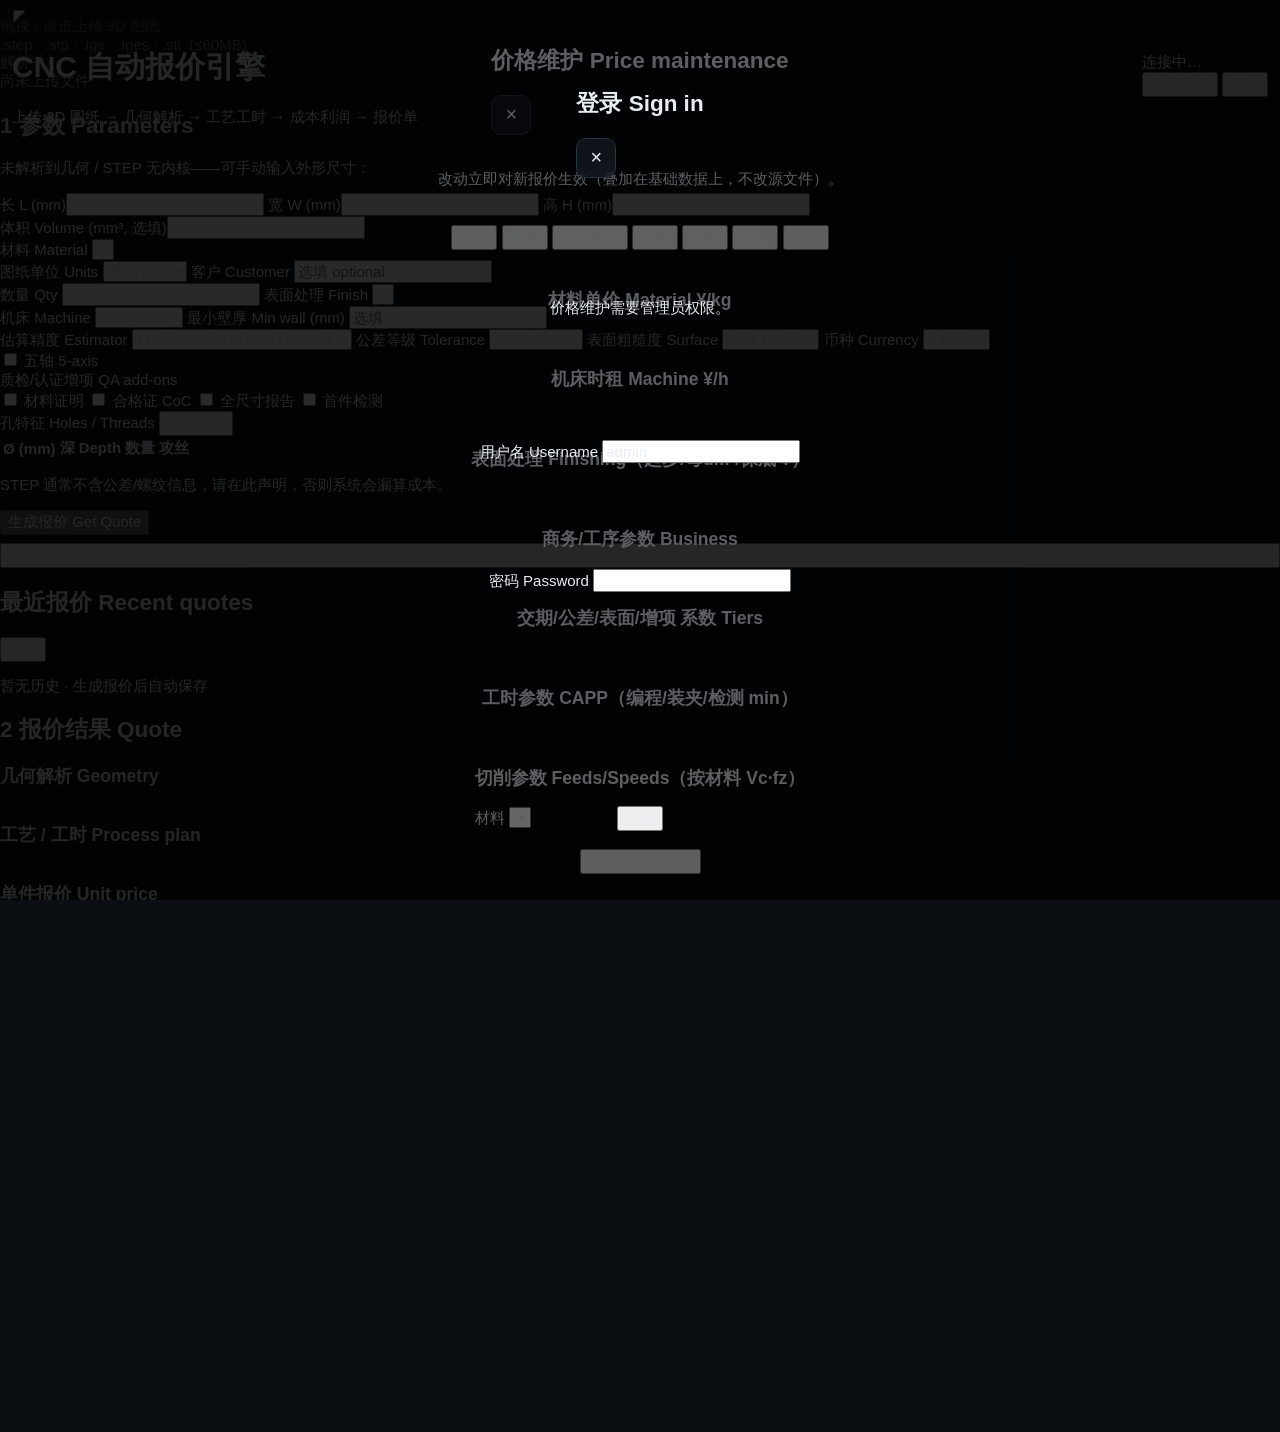
==== cnc/static/index.html @ e0073508 "迭代9-10[机械设计/客户]: 螺纹底孔推荐 + 价格构成说明 迭代9[机械设计]: DFM 为螺纹孔按最接近的标准公制螺纹给出底孔(tap-drill)推荐， M3-M16 查表(底孔=公称-螺距" ====
<!DOCTYPE html>
<html lang="zh-CN">
<head>
  <meta charset="utf-8" />
  <meta name="viewport" content="width=device-width, initial-scale=1" />
  <title>CNC 自动报价 · Instant CNC Quote</title>
  <link rel="preconnect" href="https://unpkg.com" />
  <link rel="stylesheet" href="/static/style.css" />
  <script type="importmap">
    {
      "imports": {
        "three": "https://unpkg.com/three@0.160.0/build/three.module.js",
        "three/addons/": "https://unpkg.com/three@0.160.0/examples/jsm/"
      }
    }
  </script>
</head>
<body>
  <header class="topbar">
    <div class="brand">
      <span class="logo">◤</span>
      <div>
        <h1>CNC 自动报价引擎</h1>
        <p>上传 3D 图纸 → 几何解析 → 工艺工时 → 成本利润 → 报价单</p>
      </div>
    </div>
    <div class="top-actions">
      <div class="health" id="health"><span class="dot pending"></span> 连接中…</div>
      <span class="user-chip hidden" id="user-chip"></span>
      <button id="admin-btn" class="ghost-btn" title="维护材料单价 / 机床时租">价格维护</button>
      <button id="logout-btn" class="ghost-btn hidden" title="退出登录">退出</button>
    </div>
  </header>

  <main class="layout">
    <!-- ───────── Left: 3D viewer + upload ───────── -->
    <section class="viewer-pane">
      <div id="drop" class="dropzone">
        <div id="viewer" class="viewer"></div>

        <div class="viewer-toolbar" id="viewer-toolbar" hidden>
          <button id="toggle-bbox" class="vt-btn active" title="显示/隐藏包围盒">□ 包围盒</button>
          <button id="toggle-spin" class="vt-btn" title="自动旋转">旋转</button>
          <button id="reset-view" class="vt-btn" title="复位视角">复位</button>
        </div>

        <div id="drop-hint" class="drop-hint">
          <div class="drop-hint-inner">
            <div class="icon">□</div>
            <div class="big">拖拽 / 点击上传 3D 图纸</div>
            <div class="sub">.step · .stp · .igs · .iges · .stl &nbsp;(≤60MB)</div>
          </div>
        </div>

        <div id="viewer-spinner" class="viewer-spinner hidden">
          <div class="spinner"></div><span>解析中…</span>
        </div>

        <input id="file" type="file" accept=".step,.stp,.igs,.iges,.stl" hidden />
      </div>
      <div class="viewer-meta" id="viewer-meta">尚未上传文件</div>
    </section>

    <!-- ───────── Right: parameters + quote ───────── -->
    <section class="params-pane">
      <div class="card">
        <h2><span class="step-no">1</span> 参数 Parameters</h2>

        <div id="manual-box" class="manual hidden">
          <p class="muted tiny">未解析到几何 / STEP 无内核——可手动输入外形尺寸：</p>
          <div class="grid3">
            <label>长 L (mm)<input id="m-l" type="number" min="0" step="0.1" /></label>
            <label>宽 W (mm)<input id="m-w" type="number" min="0" step="0.1" /></label>
            <label>高 H (mm)<input id="m-h" type="number" min="0" step="0.1" /></label>
          </div>
          <label>体积 Volume (mm³, 选填)<input id="m-v" type="number" min="0" step="0.1" /></label>
        </div>

        <label>材料 Material
          <select id="material"></select>
          <span class="hint-price" id="mat-price"></span>
        </label>

        <div class="grid2">
          <label>图纸单位 Units
            <select id="units">
              <option value="mm">毫米 mm</option>
              <option value="inch">英寸 inch</option>
            </select>
          </label>
          <label>客户 Customer
            <input id="customer" type="text" placeholder="选填 optional" />
          </label>
        </div>

        <div class="grid2">
          <label>数量 Qty
            <input id="quantity" type="number" min="1" value="10" />
          </label>
          <label>表面处理 Finish
            <select id="finish"></select>
          </label>
        </div>

        <div class="grid2">
          <label>机床 Machine
            <select id="machine">
              <option value="">自动 Auto</option>
            </select>
          </label>
          <label>最小壁厚 Min wall (mm)
            <input id="minwall" type="number" min="0" step="0.1" placeholder="选填" />
          </label>
        </div>

        <label>估算精度 Estimator
          <select id="backend">
            <option value="auto">自动 Auto · 有网格则刀路仿真</option>
            <option value="toolpath">刀路仿真 Toolpath · 高精度</option>
            <option value="analytic">解析快算 Analytic · 快速</option>
          </select>
          <span class="hint-price" id="backend-hint"></span>
        </label>

        <label>公差等级 Tolerance
          <select id="tolerance">
            <option value="standard">标准 ±0.1</option>
            <option value="precision">精密 ±0.05</option>
            <option value="ultra">超精 ±0.02</option>
          </select>
        </label>

        <label>表面粗糙度 Surface
          <select id="surface_finish">
            <option value="standard">标准 Ra3.2</option>
            <option value="fine">精细 Ra1.6</option>
            <option value="mirror">镜面 Ra0.8</option>
          </select>
        </label>

        <label>币种 Currency
          <select id="currency">
            <option value="CNY">¥ CNY</option>
            <option value="USD">$ USD</option>
            <option value="EUR">€ EUR</option>
          </select>
        </label>

        <div class="checks">
          <label class="chk"><input id="fiveaxis" type="checkbox" /> <span>五轴 5-axis</span></label>
        </div>

        <label>质检/认证增项 QA add-ons</label>
        <div class="checks" id="addons">
          <label class="chk"><input type="checkbox" data-addon="material_cert" /> <span>材料证明</span></label>
          <label class="chk"><input type="checkbox" data-addon="coc" /> <span>合格证 CoC</span></label>
          <label class="chk"><input type="checkbox" data-addon="dim_report" /> <span>全尺寸报告</span></label>
          <label class="chk"><input type="checkbox" data-addon="first_article" /> <span>首件检测</span></label>
        </div>

        <div class="holes">
          <div class="holes-head">
            <span>孔特征 Holes / Threads</span>
            <button id="add-hole" class="mini">+ 添加孔</button>
          </div>
          <table id="holes-table">
            <thead><tr><th>Ø (mm)</th><th>深 Depth</th><th>数量</th><th>攻丝</th><th></th></tr></thead>
            <tbody></tbody>
          </table>
          <p class="muted tiny">STEP 通常不含公差/螺纹信息，请在此声明，否则系统会漏算成本。</p>
        </div>

        <button id="quote-btn" class="primary" disabled>
          <span class="btn-label">生成报价 Get Quote</span>
        </button>
        <button id="ai-analyze-btn" class="ghost-btn" style="width:100%;margin-top:8px">AI 全面分析</button>
        <p class="muted tiny center" id="live-hint" hidden>参数改动会实时预览，点按钮可存入历史</p>
      </div>

      <div class="card">
        <div class="hist-head">
          <h2>最近报价 Recent quotes</h2>
          <button id="hist-refresh" class="mini">刷新</button>
        </div>
        <table class="hist" id="hist-table"><tbody></tbody></table>
        <p class="muted tiny" id="hist-empty">暂无历史 · 生成报价后自动保存</p>
      </div>
    </section>
  </main>

  <!-- ───────── Quote result ───────── -->
  <section id="result" class="result hidden">
    <div class="result-banner">
      <h2><span class="step-no">2</span> 报价结果 Quote</h2>
      <span class="badge" id="estimator-badge" hidden></span>
      <span class="badge live" id="result-badge" hidden>实时预览 Live</span>
    </div>
    <div class="result-grid">
      <div class="card">
        <h3>几何解析 Geometry</h3>
        <table class="kv" id="geo-table"></table>
      </div>
      <div class="card">
        <h3>工艺 / 工时 Process plan</h3>
        <table class="kv" id="plan-table"></table>
        <div class="ops-detail" id="ops-detail"></div>
      </div>
      <div class="card price-card">
        <h3>单件报价 Unit price</h3>
        <div class="bignum" id="bignum">—</div>
        <button id="ask-why-btn" class="ai-chip" style="margin:4px 0">问 AI 为什么这个价</button>
        <div class="bignum-sub" id="bignum-sub"></div>
        <div class="price-why" id="price-why"></div>
        <div class="conf" id="conf-badge"></div>
        <div class="logistics" id="logistics"></div>
        <div class="lead-opts" id="lead-opts"></div>
        <div class="mat-suggest" id="mat-suggest"></div>
        <table class="kv" id="cost-table"></table>
      </div>
    </div>

    <div class="card">
      <div class="tiers-head">
        <h3>阶梯报价 Quantity breaks</h3>
        <div style="display:flex;gap:8px">
          <button id="compare-btn" class="ghost-btn">比较材料</button>
          <button id="pdf-btn" class="primary small">下载 PDF 报价单</button>
        </div>
      </div>
      <table class="tiers" id="tier-table"></table>
      <div id="compare-wrap"></div>
    </div>

    <div class="card" id="warn-card">
      <h3>工艺提示 Notes &amp; DFM</h3>
      <ul id="warn-list" class="warn-list"></ul>
    </div>

    <div class="card hidden" id="cal-card">
      <h3>反标定 Calibration（管理员）</h3>
      <p class="muted tiny">录入该零件的实际单件加工分钟，系统据此校准未来同材料的工时估计（≥3 个样本生效）。</p>
      <div class="cal-row">
        <input id="cal-actual" type="number" min="0" step="0.1" placeholder="实测单件分钟 actual min/part" />
        <button id="cal-submit" class="primary small">提交实测</button>
        <span class="muted tiny" id="cal-status"></span>
      </div>
    </div>
  </section>

  <footer class="foot">
    自动估算，仅供参考；最终以工程评审为准 · Auto estimate — subject to engineering review.
  </footer>

  <!-- ───────── Admin price modal ───────── -->
  <div id="admin-modal" class="modal-overlay hidden">
    <div class="modal">
      <div class="modal-head">
        <h2>价格维护 Price maintenance</h2>
        <button id="admin-close" class="icon-btn">×</button>
      </div>
      <p class="muted tiny">改动立即对新报价生效（叠加在基础数据上，不改源文件）。</p>
      <div class="admin-tabs" role="tablist">
        <button class="admin-tab on" data-tab="materials">材料</button>
        <button class="admin-tab" data-tab="machines">机床</button>
        <button class="admin-tab" data-tab="finishes">表面处理</button>
        <button class="admin-tab" data-tab="business">商务</button>
        <button class="admin-tab" data-tab="tiers">系数</button>
        <button class="admin-tab" data-tab="capp">工时</button>
        <button class="admin-tab" data-tab="cutting">切削</button>
      </div>
      <section class="admin-pane on" data-pane="materials">
        <h3>材料单价 Material ¥/kg</h3>
        <div id="admin-materials" class="admin-grid"></div>
      </section>
      <section class="admin-pane" data-pane="machines">
        <h3>机床时租 Machine ¥/h</h3>
        <div id="admin-machines" class="admin-grid"></div>
      </section>
      <section class="admin-pane" data-pane="finishes">
        <h3>表面处理 Finishing（起步/每dm²/保底 ¥）</h3>
        <div id="admin-finishes" class="admin-grid"></div>
      </section>
      <section class="admin-pane" data-pane="business">
        <h3>商务/工序参数 Business</h3>
        <div id="admin-business" class="admin-grid"></div>
      </section>
      <section class="admin-pane" data-pane="tiers">
        <h3>交期/公差/表面/增项 系数 Tiers</h3>
        <div id="admin-tiers" class="admin-grid"></div>
      </section>
      <section class="admin-pane" data-pane="capp">
        <h3>工时参数 CAPP（编程/装夹/检测 min）</h3>
        <div id="admin-capp" class="admin-grid"></div>
      </section>
      <section class="admin-pane" data-pane="cutting">
        <h3>切削参数 Feeds/Speeds（按材料 Vc·fz）</h3>
        <label class="muted tiny">材料 <select id="admin-cut-mat"></select></label>
        <div id="admin-cutting" class="admin-grid"></div>
      </section>
      <div class="modal-foot">
        <button id="admin-save" class="primary small">保存并刷新报价</button>
      </div>
    </div>
  </div>

  <!-- ───────── Login modal ───────── -->
  <div id="login-modal" class="modal-overlay hidden">
    <div class="modal modal-sm">
      <div class="modal-head">
        <h2>登录 Sign in</h2>
        <button id="login-close" class="icon-btn">×</button>
      </div>
      <p class="muted tiny">价格维护需要管理员权限。</p>
      <label>用户名 Username
        <input id="login-user" type="text" autocomplete="username" value="admin" />
      </label>
      <label>密码 Password
        <input id="login-pass" type="password" autocomplete="current-password" />
      </label>
      <div id="login-error" class="error hidden"></div>
      <div class="modal-foot">
        <button id="login-submit" class="primary small">登录</button>
      </div>
    </div>
  </div>

  <div id="toast-wrap" class="toast-wrap"></div>

  <!-- ───────── AI copilot sidebar (Cursor-style) ───────── -->
  <button id="ai-fab" class="ai-fab" title="AI 报价助手">AI 助手</button>
  <aside id="ai-panel" class="ai-panel hidden" aria-label="AI copilot">
    <div class="ai-head">
      <div>
        <div class="ai-title">AI 报价助手</div>
        <div class="ai-status" id="ai-status">连接中…</div>
      </div>
      <div style="display:flex;gap:8px">
        <button id="ai-new" class="icon-btn" title="新对话">新</button>
        <button id="ai-close" class="icon-btn">×</button>
      </div>
    </div>
    <div class="ai-messages" id="ai-messages">
      <div class="ai-msg ai-bot">
        你好，我是报价助手。试试：<br>
        <button class="ai-chip" data-q="这个零件用 SUS304 做 50 件多少钱？">SUS304 50件报价</button>
        <button class="ai-chip" data-q="帮我分析这个零件">分析零件</button>
        <button class="ai-chip" data-q="有没有更便宜的材料？">更省材料</button>
        <button class="ai-chip" data-q="有什么可加工性风险？">DFM 风险</button>
      </div>
    </div>
    <div class="ai-input">
      <textarea id="ai-text" rows="2" placeholder="问我任何报价/分析问题，回车发送…"></textarea>
      <button id="ai-send" class="primary small">发送</button>
    </div>
    <div class="ai-foot" id="ai-foot"></div>
  </aside>

  <script type="module" src="/static/app.js"></script>
</body>
</html>
---- static/style.css ----
/* phonemessure — dark engineering panel */

:root {
  --bg: #0b0f14;
  --bg-2: #11161d;
  --panel: #161c25;
  --panel-2: #1c2430;
  --line: #2a3340;
  --ink: #e6edf3;
  --ink-dim: #8a96a6;
  --amber: #f59e0b;   /* calibration */
  --cyan: #22d3ee;    /* measurement */
  --good: #34d399;
  --warn: #f87171;
  --shadow: 0 8px 24px rgba(0, 0, 0, 0.45);
  --mono: ui-monospace, "SF Mono", "Roboto Mono", "JetBrains Mono", "Menlo", monospace;
  --safe-top: env(safe-area-inset-top, 0px);
  --safe-bot: env(safe-area-inset-bottom, 0px);
  --safe-l: env(safe-area-inset-left, 0px);
  --safe-r: env(safe-area-inset-right, 0px);
}

* { box-sizing: border-box; }

html, body {
  margin: 0;
  padding: 0;
  height: 100%;
  height: 100dvh;
  background: var(--bg);
  color: var(--ink);
  font-family: -apple-system, BlinkMacSystemFont, "Segoe UI", Roboto, sans-serif;
  font-size: 15px;
  overflow: hidden;
  -webkit-tap-highlight-color: transparent;
  -webkit-user-select: none;
  user-select: none;
}

button, input, textarea, select {
  font: inherit;
  color: inherit;
}

input, textarea {
  -webkit-user-select: text;
  user-select: text;
}

/* ─── boot screen ─────────────────────────────────────────────── */

#boot {
  position: fixed;
  inset: 0;
  display: grid;
  place-items: center;
  background: radial-gradient(ellipse at top, #1a2230 0%, #0b0f14 60%);
  padding: 16px;
  padding-top: max(16px, var(--safe-top));
}

.boot-card {
  width: min(380px, 100%);
  background: var(--panel);
  border: 1px solid var(--line);
  border-radius: 14px;
  padding: 28px 22px;
  text-align: center;
  box-shadow: var(--shadow);
}

.boot-title {
  font-family: var(--mono);
  font-weight: 700;
  letter-spacing: 0.18em;
  font-size: 14px;
  color: var(--amber);
  text-transform: uppercase;
}

.boot-sub {
  margin: 8px 0 22px;
  color: var(--ink-dim);
  font-size: 13px;
}

.boot-err {
  margin-top: 14px;
  padding: 10px;
  background: rgba(248, 113, 113, 0.1);
  border: 1px solid rgba(248, 113, 113, 0.3);
  border-radius: 8px;
  color: var(--warn);
  font-size: 13px;
  text-align: left;
  font-family: var(--mono);
}

/* ─── viewport stack ──────────────────────────────────────────── */

#app {
  position: fixed;
  inset: 0;
  overflow: hidden;
}

#cam, #overlay, #gridcv {
  position: absolute;
  inset: 0;
  width: 100%;
  height: 100%;
  object-fit: cover;
}

#cam { z-index: 1; background: #000; }
#gridcv { z-index: 2; pointer-events: none; opacity: 0.55; }
#overlay { z-index: 3; touch-action: none; }

/* ─── top bar ─────────────────────────────────────────────────── */

.topbar {
  position: absolute;
  top: 0; left: 0; right: 0;
  z-index: 10;
  display: flex;
  align-items: center;
  justify-content: space-between;
  padding: calc(var(--safe-top) + 8px) calc(var(--safe-r) + 12px) 8px calc(var(--safe-l) + 12px);
  background: linear-gradient(180deg, rgba(11,15,20,0.85) 0%, rgba(11,15,20,0) 100%);
  pointer-events: none;
}

.topbar > * { pointer-events: auto; }

.topbar-title {
  font-family: var(--mono);
  font-size: 12px;
  letter-spacing: 0.18em;
  text-transform: uppercase;
  color: var(--ink-dim);
  display: flex;
  align-items: center;
  gap: 8px;
}

.dot {
  width: 8px; height: 8px;
  border-radius: 50%;
  background: var(--good);
  box-shadow: 0 0 8px var(--good);
  transition: background-color 200ms, box-shadow 200ms;
}
.dot.off { background: var(--warn); box-shadow: 0 0 8px var(--warn); }

.chip {
  font-family: var(--mono);
  font-size: 10px;
  letter-spacing: 0.1em;
  text-transform: uppercase;
  padding: 2px 6px;
  border: 1px solid var(--line);
  border-radius: 999px;
  color: var(--ink-dim);
  margin-left: 6px;
}
.chip.mps { color: var(--amber); border-color: var(--amber); }
.chip.cpu { color: var(--ink-dim); }

.icon-btn {
  width: 40px; height: 40px;
  border-radius: 10px;
  background: rgba(22, 28, 37, 0.7);
  border: 1px solid var(--line);
  color: var(--ink);
  font-size: 20px;
  cursor: pointer;
  backdrop-filter: blur(8px);
}

.icon-btn:active { background: var(--panel-2); }

/* ─── readout ─────────────────────────────────────────────────── */

.readout {
  position: absolute;
  top: calc(var(--safe-top) + 56px);
  left: 50%;
  transform: translateX(-50%);
  z-index: 9;
  background: rgba(11, 15, 20, 0.78);
  border: 1px solid var(--line);
  border-radius: 10px;
  padding: 6px 14px;
  font-family: var(--mono);
  text-align: center;
  backdrop-filter: blur(8px);
  pointer-events: none;
  min-width: 140px;
}

.readout-val {
  display: block;
  font-size: 22px;
  font-weight: 600;
  color: var(--cyan);
  letter-spacing: 0.02em;
  font-variant-numeric: tabular-nums;
}

.readout-mode {
  display: block;
  font-size: 10px;
  text-transform: uppercase;
  color: var(--ink-dim);
  letter-spacing: 0.18em;
  margin-top: 2px;
}

.readout.calibrating .readout-val { color: var(--amber); }

.readout-quality {
  display: block;
  font-size: 10px;
  text-transform: uppercase;
  letter-spacing: 0.12em;
  margin-top: 2px;
  font-family: var(--mono);
}
.readout-quality.good { color: var(--good); }
.readout-quality.warn { color: var(--amber); }
.readout-quality.bad  { color: var(--warn); }

/* ─── magnifier ───────────────────────────────────────────────── */

.loupe {
  position: absolute;
  z-index: 8;
  width: 140px;
  height: 140px;
  border-radius: 50%;
  border: 2px solid var(--cyan);
  box-shadow: 0 0 24px rgba(34, 211, 238, 0.4), inset 0 0 0 1px rgba(0,0,0,0.4);
  pointer-events: none;
  background: #000;
}

.loupe.cal { border-color: var(--amber); box-shadow: 0 0 24px rgba(245, 158, 11, 0.4), inset 0 0 0 1px rgba(0,0,0,0.4); }

/* ─── bottom dock ─────────────────────────────────────────────── */

.dock {
  position: absolute;
  bottom: 0; left: 0; right: 0;
  z-index: 10;
  padding: 10px calc(var(--safe-r) + 10px) calc(var(--safe-bot) + 10px) calc(var(--safe-l) + 10px);
  background: linear-gradient(180deg, rgba(11,15,20,0) 0%, rgba(11,15,20,0.9) 30%, rgba(11,15,20,0.95) 100%);
}

.mode-row {
  display: flex;
  gap: 6px;
  overflow-x: auto;
  padding-bottom: 8px;
  scrollbar-width: none;
}
.mode-row::-webkit-scrollbar { display: none; }

.mode-btn {
  flex: 0 0 auto;
  padding: 8px 14px;
  border-radius: 999px;
  background: var(--panel);
  border: 1px solid var(--line);
  color: var(--ink-dim);
  font-family: var(--mono);
  font-size: 12px;
  letter-spacing: 0.08em;
  cursor: pointer;
  white-space: nowrap;
}

.mode-btn.active {
  color: var(--cyan);
  border-color: var(--cyan);
  background: rgba(34, 211, 238, 0.1);
}

.act-row {
  display: grid;
  grid-template-columns: 1.2fr 1fr 1fr 1.2fr;
  gap: 8px;
}

.btn {
  min-height: 48px;
  border-radius: 10px;
  background: var(--panel);
  border: 1px solid var(--line);
  color: var(--ink);
  font-family: var(--mono);
  font-size: 13px;
  letter-spacing: 0.08em;
  cursor: pointer;
  padding: 0 10px;
}

.btn.small { min-height: 36px; font-size: 12px; padding: 0 12px; }
.btn.full { width: 100%; }
.btn:active { transform: translateY(1px); }
.btn:disabled { opacity: 0.4; cursor: not-allowed; }

.btn.primary { background: var(--cyan); color: #052029; border-color: var(--cyan); font-weight: 700; }
.btn.cal     { background: rgba(245, 158, 11, 0.12); color: var(--amber); border-color: var(--amber); }
.btn.warn    { color: var(--warn); border-color: rgba(248, 113, 113, 0.4); }

/* ─── side panels ─────────────────────────────────────────────── */

.panel {
  position: absolute;
  top: 0; right: 0; bottom: 0;
  width: min(420px, 100%);
  z-index: 20;
  background: var(--bg-2);
  border-left: 1px solid var(--line);
  display: flex;
  flex-direction: column;
  padding-top: var(--safe-top);
  padding-right: var(--safe-r);
  box-shadow: var(--shadow);
  animation: slideIn 180ms ease-out;
}

@keyframes slideIn { from { transform: translateX(20px); opacity: 0; } to { transform: none; opacity: 1; } }

.panel-head {
  display: flex;
  align-items: center;
  justify-content: space-between;
  padding: 14px 16px;
  border-bottom: 1px solid var(--line);
}

.panel-head h2 {
  margin: 0;
  font-family: var(--mono);
  font-size: 13px;
  letter-spacing: 0.18em;
  text-transform: uppercase;
  color: var(--amber);
}

.panel-body {
  flex: 1;
  overflow-y: auto;
  padding: 16px;
  padding-bottom: calc(16px + var(--safe-bot));
  display: flex;
  flex-direction: column;
  gap: 12px;
}

.row {
  display: flex;
  align-items: center;
  justify-content: space-between;
  gap: 10px;
  padding: 8px 0;
}

.row span:first-child { color: var(--ink-dim); font-size: 13px; }
.row input[type="number"], .row input[type="text"] {
  width: 110px;
  background: var(--panel);
  border: 1px solid var(--line);
  border-radius: 8px;
  padding: 8px 10px;
  text-align: right;
  font-family: var(--mono);
}

.hint { color: var(--ink-dim); font-size: 13px; line-height: 1.5; margin: 0; }
.status { font-family: var(--mono); font-size: 12px; color: var(--ink-dim); margin: 0; }
.status.ok { color: var(--good); }
.status.err { color: var(--warn); }
.mono { font-family: var(--mono); font-size: 12px; color: var(--ink-dim); }

.tabs { display: flex; gap: 0; border-bottom: 1px solid var(--line); margin-bottom: 12px; }
.tab {
  flex: 1;
  padding: 10px;
  background: transparent;
  border: 0;
  border-bottom: 2px solid transparent;
  color: var(--ink-dim);
  font-family: var(--mono);
  font-size: 12px;
  letter-spacing: 0.1em;
  cursor: pointer;
}
.tab.active { color: var(--amber); border-bottom-color: var(--amber); }
.tabs { overflow-x: auto; scrollbar-width: none; }
.tabs::-webkit-scrollbar { display: none; }
.tab { flex: 0 0 auto; padding: 10px 14px; white-space: nowrap; }
.tab-body { display: flex; flex-direction: column; gap: 12px; }

.presets {
  display: grid;
  grid-template-columns: 1fr 1fr;
  gap: 6px;
}

.preset {
  padding: 10px;
  background: var(--panel);
  border: 1px solid var(--line);
  border-radius: 8px;
  color: var(--ink);
  font-family: var(--mono);
  font-size: 12px;
  cursor: pointer;
  text-align: left;
}
.preset:active { background: var(--panel-2); }
.preset.active { border-color: var(--amber); color: var(--amber); }

/* history */
.hist-list { display: flex; flex-direction: column; gap: 6px; max-height: 50vh; overflow-y: auto; }
.hist-item {
  background: var(--panel);
  border: 1px solid var(--line);
  border-radius: 8px;
  padding: 10px 12px;
  display: grid;
  grid-template-columns: 1fr auto;
  align-items: center;
  gap: 8px;
}
.hist-item .h-val { font-family: var(--mono); color: var(--cyan); font-weight: 600; font-variant-numeric: tabular-nums; }
.hist-item .h-name { font-size: 13px; }
.hist-item .h-note { font-size: 11px; color: var(--ink-dim); }
.hist-item .h-del {
  width: 28px; height: 28px; border: 0; background: transparent; color: var(--ink-dim);
  cursor: pointer; font-size: 16px;
}

/* modal */
.modal {
  position: fixed; inset: 0; z-index: 30;
  background: rgba(0, 0, 0, 0.6);
  display: grid;
  place-items: center;
  padding: 16px;
}
.modal-card {
  background: var(--panel);
  border: 1px solid var(--line);
  border-radius: 12px;
  padding: 18px;
  width: min(360px, 100%);
  box-shadow: var(--shadow);
}
.modal-card h3 { margin: 0 0 12px; font-family: var(--mono); font-size: 13px; letter-spacing: 0.18em; color: var(--amber); text-transform: uppercase; }
.modal-card label { display: block; font-size: 12px; color: var(--ink-dim); margin-bottom: 10px; }
.modal-card input, .modal-card textarea {
  width: 100%;
  background: var(--bg-2);
  border: 1px solid var(--line);
  border-radius: 8px;
  padding: 8px 10px;
  color: var(--ink);
  margin-top: 4px;
  font-family: var(--mono);
}
.modal-row { display: flex; gap: 8px; justify-content: flex-end; margin-top: 8px; }
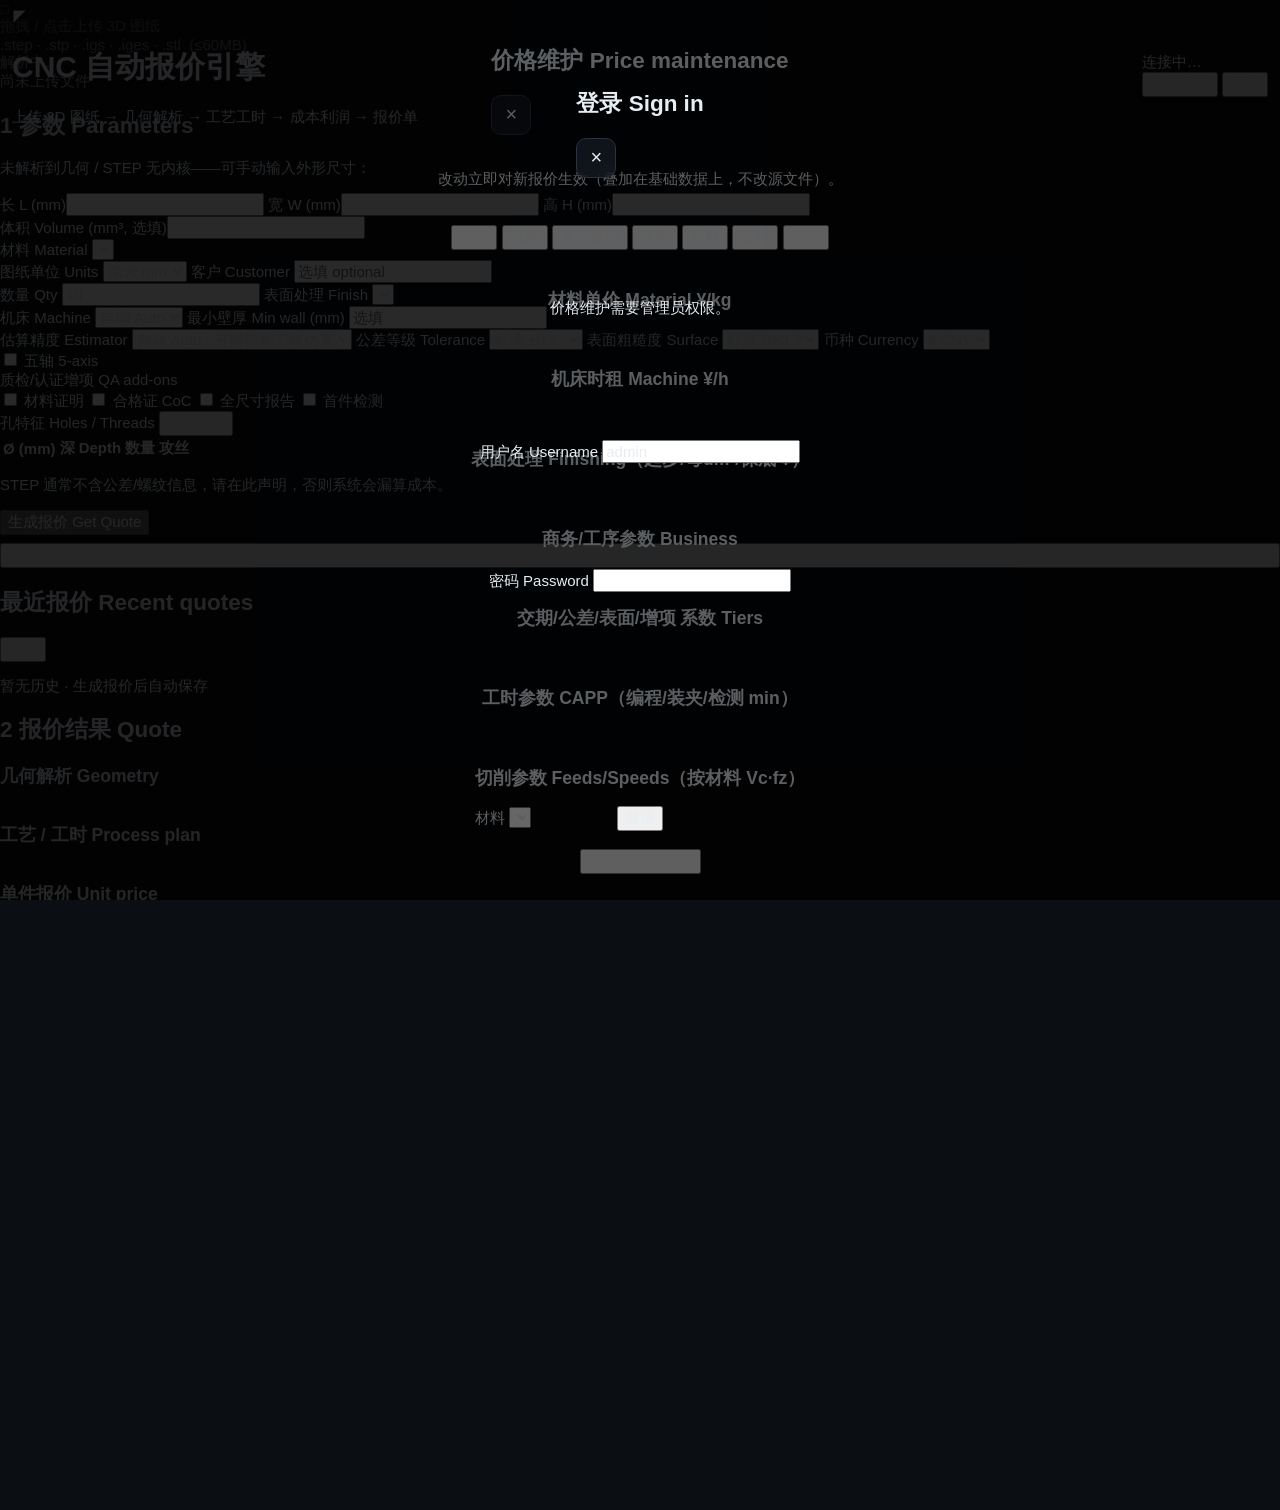
==== commit 5eb68385: "迭代23[客服/销售]: 报价假设清单(assumptions) 输出确定性的报价假设(公差/螺纹/表面/热处理/毛坯/轴数)，与实际计算一致， UI 新增'报价假设'卡片、PDF 列示，减少 RFQ" ====
--- a/cnc/static/index.html
+++ b/cnc/static/index.html
@@ -236,6 +236,12 @@
       <ul id="warn-list" class="warn-list"></ul>
     </div>
 
+    <div class="card hidden" id="assume-card">
+      <h3>报价假设 Quote assumptions</h3>
+      <p class="muted tiny">本报价基于以下假设；如与实际不符，请补充图纸/技术要求后重新报价。</p>
+      <ul id="assume-list" class="warn-list"></ul>
+    </div>
+
     <div class="card hidden" id="cal-card">
       <h3>反标定 Calibration（管理员）</h3>
       <p class="muted tiny">录入该零件的实际单件加工分钟，系统据此校准未来同材料的工时估计（≥3 个样本生效）。</p>
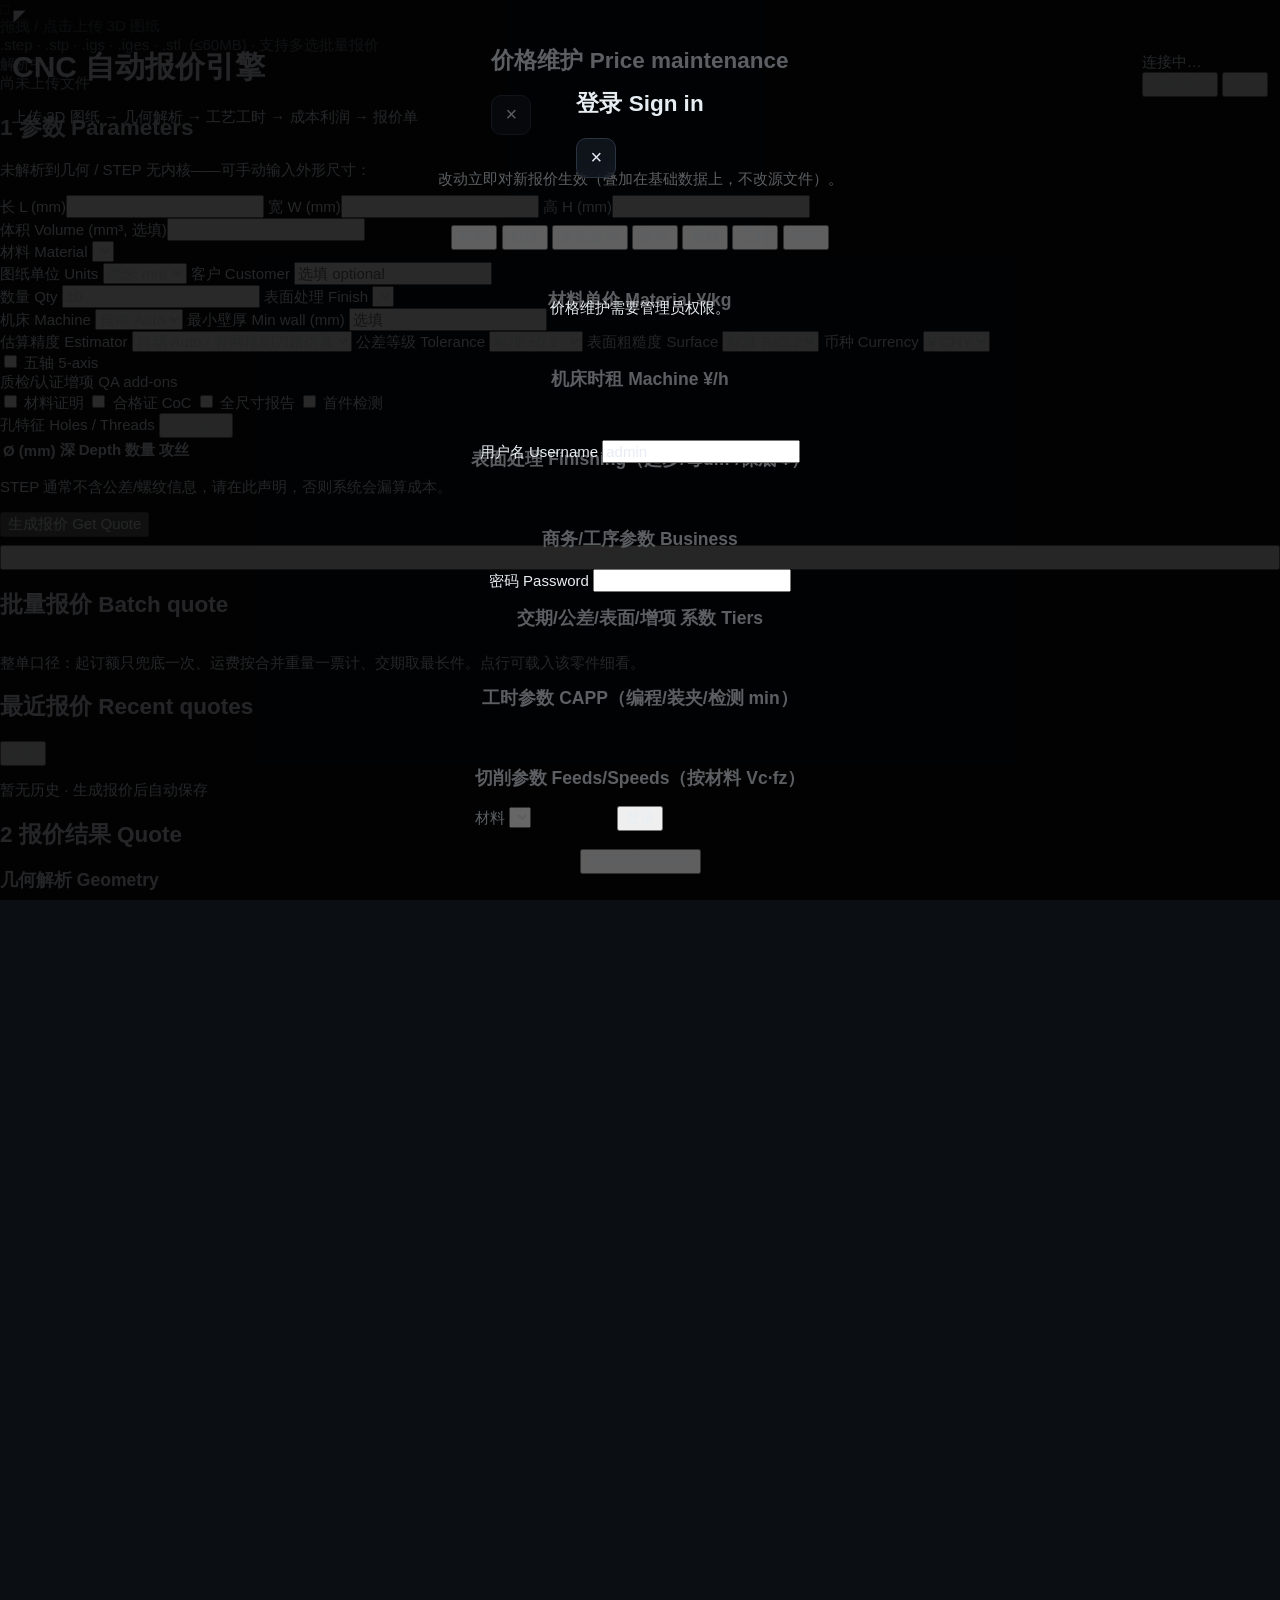
==== commit 57835ff6: "批量导入与分析: 多文件 BOM 报价 + 整单汇总 POST /api/quote/batch (≤20 文件, 共享参数): - 逐件解析+报价(命中解析缓存), 单文件失败隔离不拖垮整批 - 整" ====
--- a/cnc/static/index.html
+++ b/cnc/static/index.html
@@ -42,13 +42,14 @@
           <button id="toggle-bbox" class="vt-btn active" title="显示/隐藏包围盒">□ 包围盒</button>
           <button id="toggle-spin" class="vt-btn" title="自动旋转">旋转</button>
           <button id="reset-view" class="vt-btn" title="复位视角">复位</button>
+          <button id="reupload" class="vt-btn" title="重新上传 3D 图纸">重新上传</button>
         </div>
 
         <div id="drop-hint" class="drop-hint">
           <div class="drop-hint-inner">
             <div class="icon">□</div>
             <div class="big">拖拽 / 点击上传 3D 图纸</div>
-            <div class="sub">.step · .stp · .igs · .iges · .stl &nbsp;(≤60MB)</div>
+            <div class="sub">.step · .stp · .igs · .iges · .stl &nbsp;(≤60MB) · 支持多选批量报价</div>
           </div>
         </div>
 
@@ -56,7 +57,7 @@
           <div class="spinner"></div><span>解析中…</span>
         </div>
 
-        <input id="file" type="file" accept=".step,.stp,.igs,.iges,.stl" hidden />
+        <input id="file" type="file" accept=".step,.stp,.igs,.iges,.stl" multiple hidden />
       </div>
       <div class="viewer-meta" id="viewer-meta">尚未上传文件</div>
     </section>
@@ -175,6 +176,13 @@
         </button>
         <button id="ai-analyze-btn" class="ghost-btn" style="width:100%;margin-top:8px">AI 全面分析</button>
         <p class="muted tiny center" id="live-hint" hidden>参数改动会实时预览，点按钮可存入历史</p>
+      </div>
+
+      <div class="card hidden" id="batch-card">
+        <h2>批量报价 Batch quote</h2>
+        <div class="muted tiny" id="batch-agg"></div>
+        <table class="tiers" id="batch-table"></table>
+        <p class="muted tiny">整单口径：起订额只兜底一次、运费按合并重量一票计、交期取最长件。点行可载入该零件细看。</p>
       </div>
 
       <div class="card">
@@ -345,9 +353,11 @@
         <button id="ai-close" class="icon-btn">×</button>
       </div>
     </div>
+    <div class="ai-progress hidden" id="ai-progress"></div>
     <div class="ai-messages" id="ai-messages">
       <div class="ai-msg ai-bot">
         你好，我是报价助手。试试：<br>
+        <button class="ai-chip" id="ai-research-btn">研究模式：引导式分析</button>
         <button class="ai-chip" data-q="这个零件用 SUS304 做 50 件多少钱？">SUS304 50件报价</button>
         <button class="ai-chip" data-q="帮我分析这个零件">分析零件</button>
         <button class="ai-chip" data-q="有没有更便宜的材料？">更省材料</button>
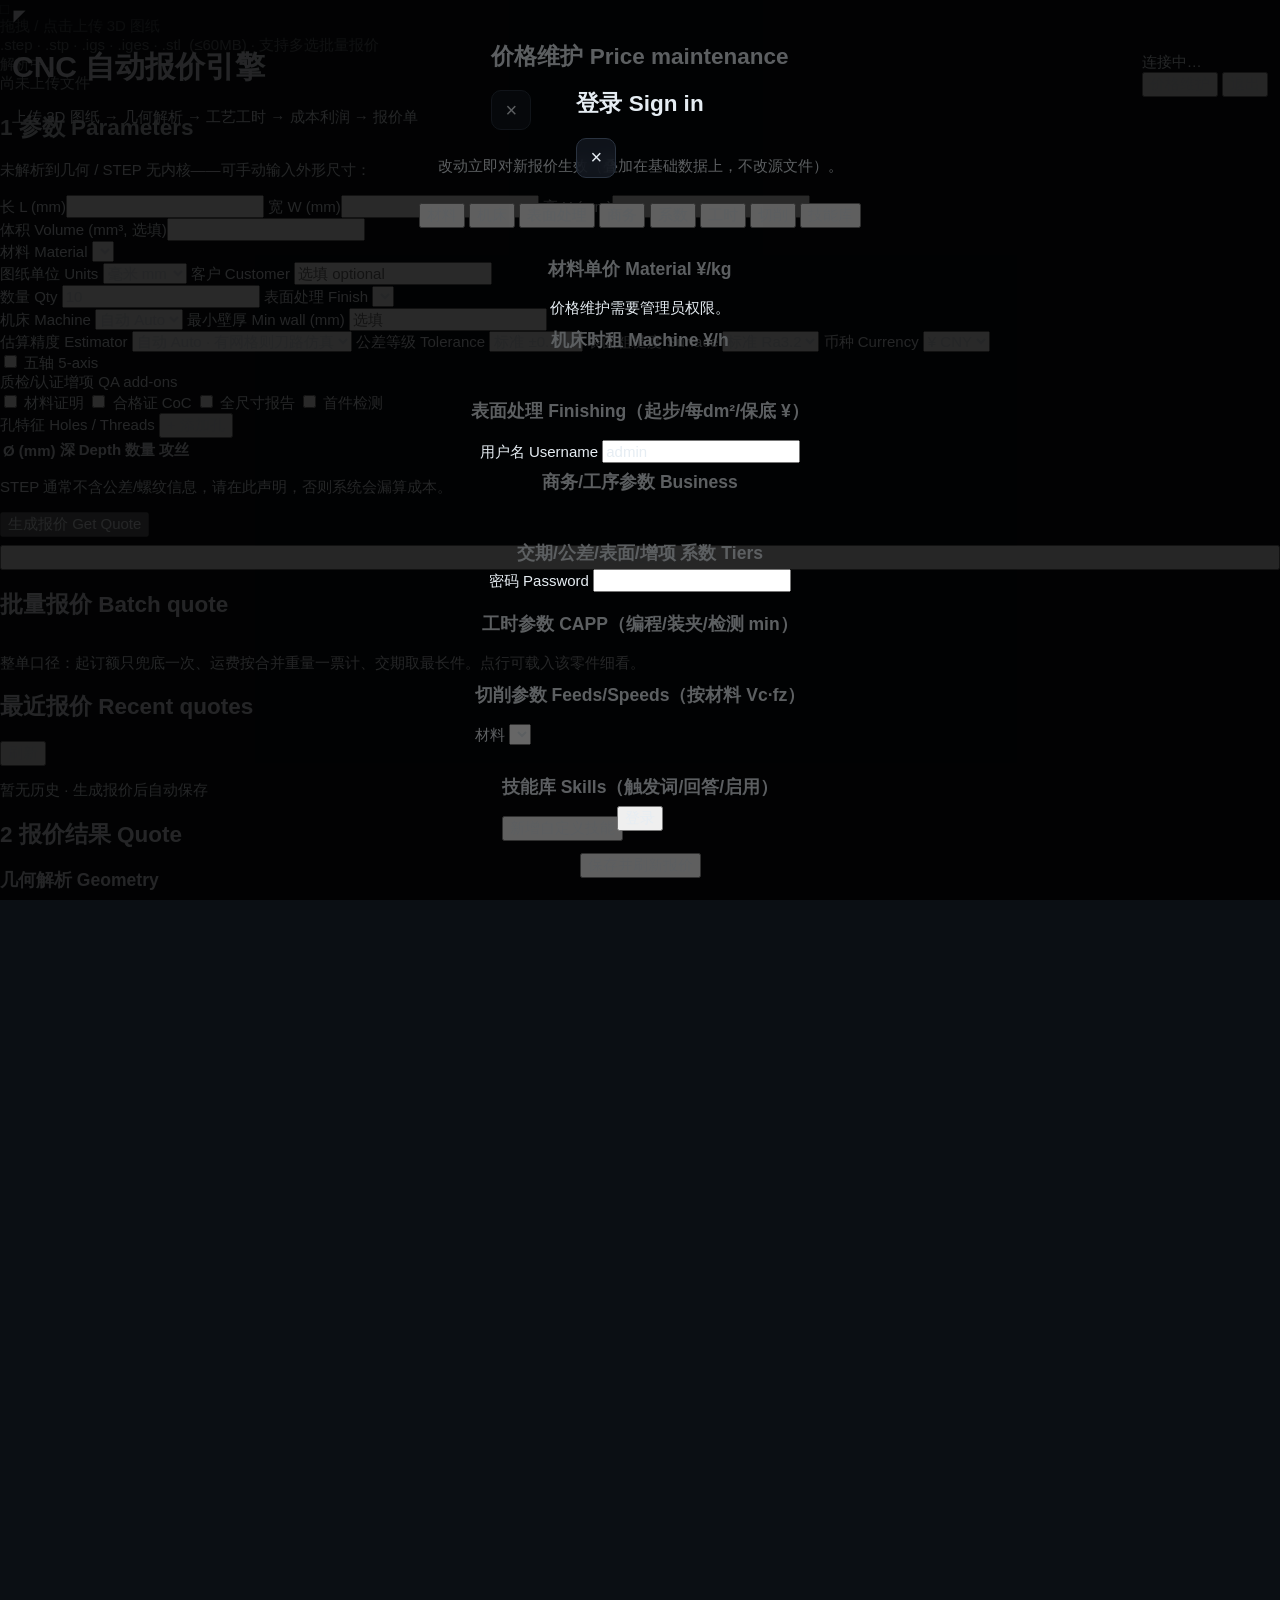
==== commit 0d268666: "技能库 UI + 文档截图: 管理面板技能库标签页 - 管理面板新增'技能库'标签页(index.html/app.js/style.css, 无 emoji):   列出全部技能(动作/分析/知识徽" ====
--- a/cnc/static/index.html
+++ b/cnc/static/index.html
@@ -281,6 +281,7 @@
         <button class="admin-tab" data-tab="tiers">系数</button>
         <button class="admin-tab" data-tab="capp">工时</button>
         <button class="admin-tab" data-tab="cutting">切削</button>
+        <button class="admin-tab" data-tab="skills">技能库</button>
       </div>
       <section class="admin-pane on" data-pane="materials">
         <h3>材料单价 Material ¥/kg</h3>
@@ -310,6 +311,11 @@
         <h3>切削参数 Feeds/Speeds（按材料 Vc·fz）</h3>
         <label class="muted tiny">材料 <select id="admin-cut-mat"></select></label>
         <div id="admin-cutting" class="admin-grid"></div>
+      </section>
+      <section class="admin-pane" data-pane="skills">
+        <h3>技能库 Skills（触发词/回答/启用）</h3>
+        <div id="admin-skills"></div>
+        <button id="skill-add" class="ghost-btn small">新增自定义技能</button>
       </section>
       <div class="modal-foot">
         <button id="admin-save" class="primary small">保存并刷新报价</button>
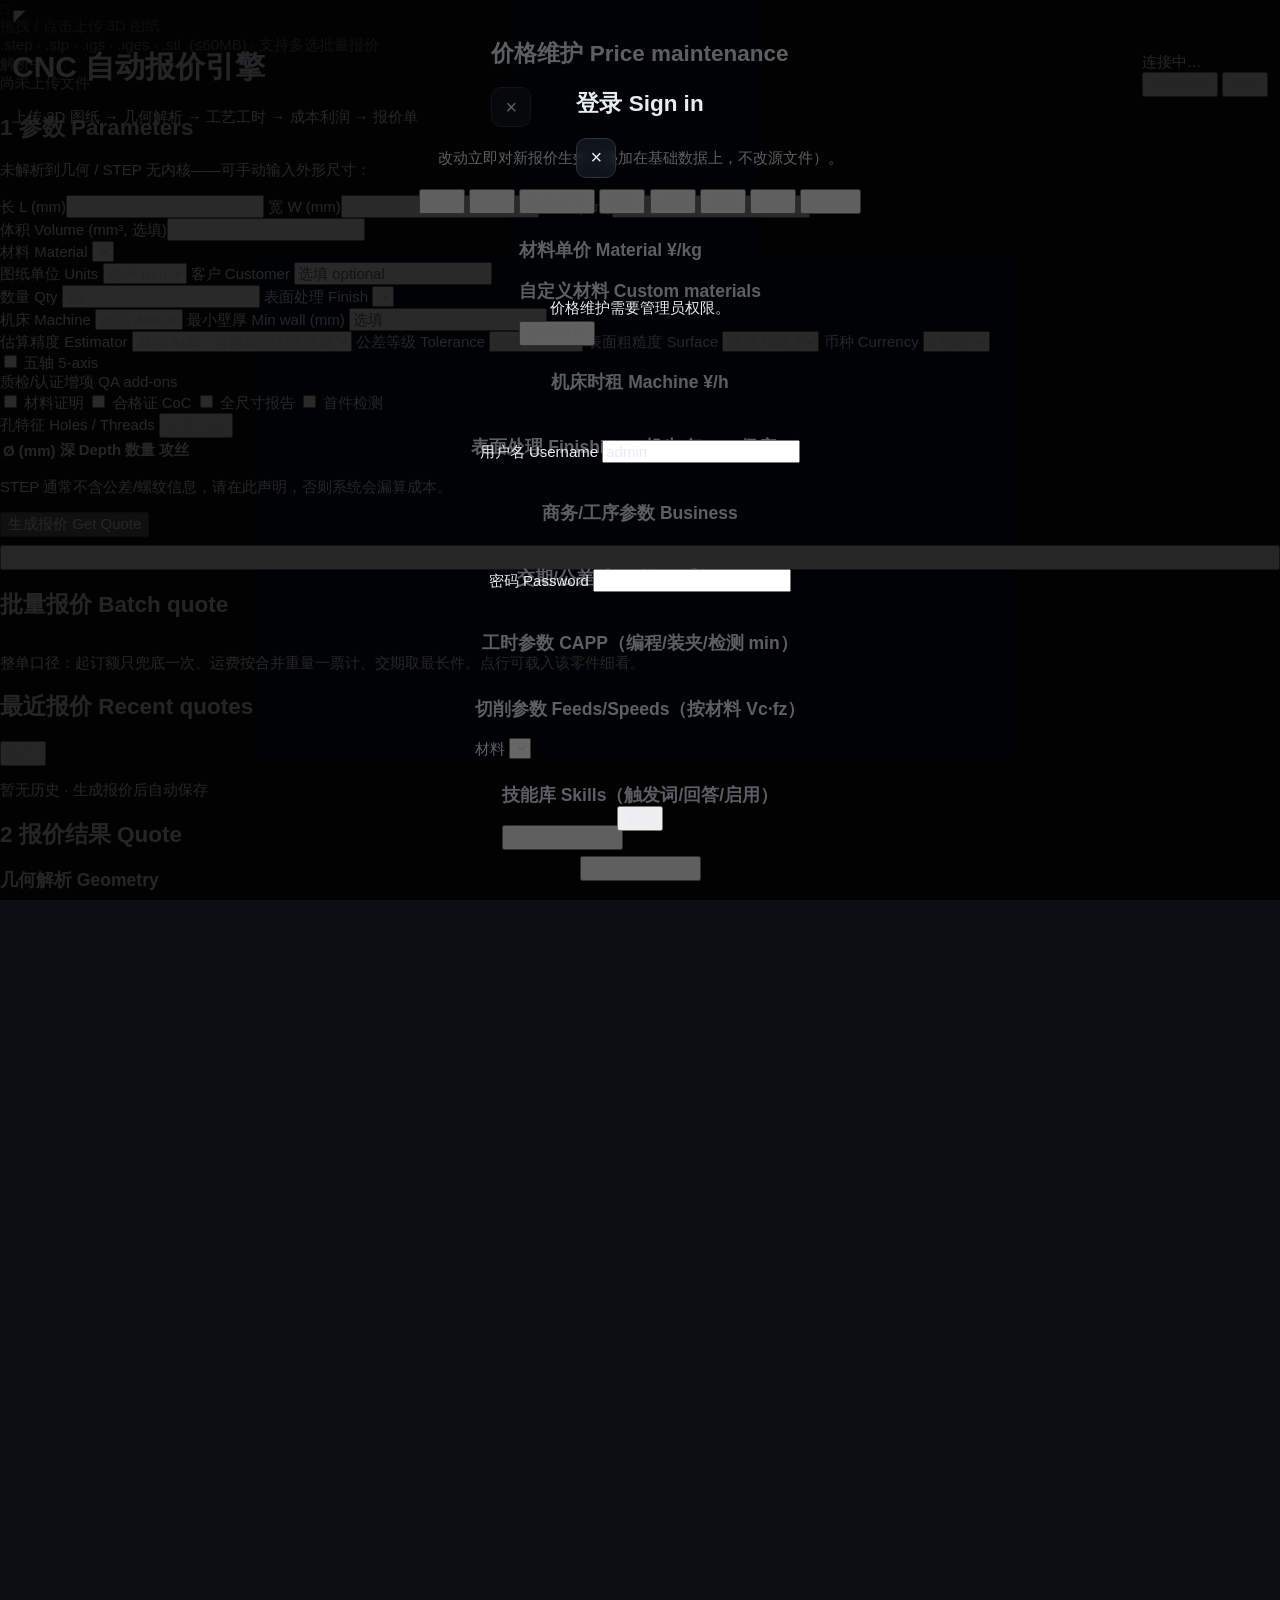
==== commit cf9a0802: "人工新增材料: 管理面板 UI(表单/列表/删除) + 文档截图 前端(镜像 skills 标签页模式, 无 emoji): 材料标签页新增'自定义材料'子区—— 自定义材料列表(各带删除)+ '新增" ====
--- a/cnc/static/index.html
+++ b/cnc/static/index.html
@@ -286,6 +286,9 @@
       <section class="admin-pane on" data-pane="materials">
         <h3>材料单价 Material ¥/kg</h3>
         <div id="admin-materials" class="admin-grid"></div>
+        <h3>自定义材料 Custom materials</h3>
+        <div id="admin-custom-materials"></div>
+        <button id="material-add" class="ghost-btn small">新增材料</button>
       </section>
       <section class="admin-pane" data-pane="machines">
         <h3>机床时租 Machine ¥/h</h3>
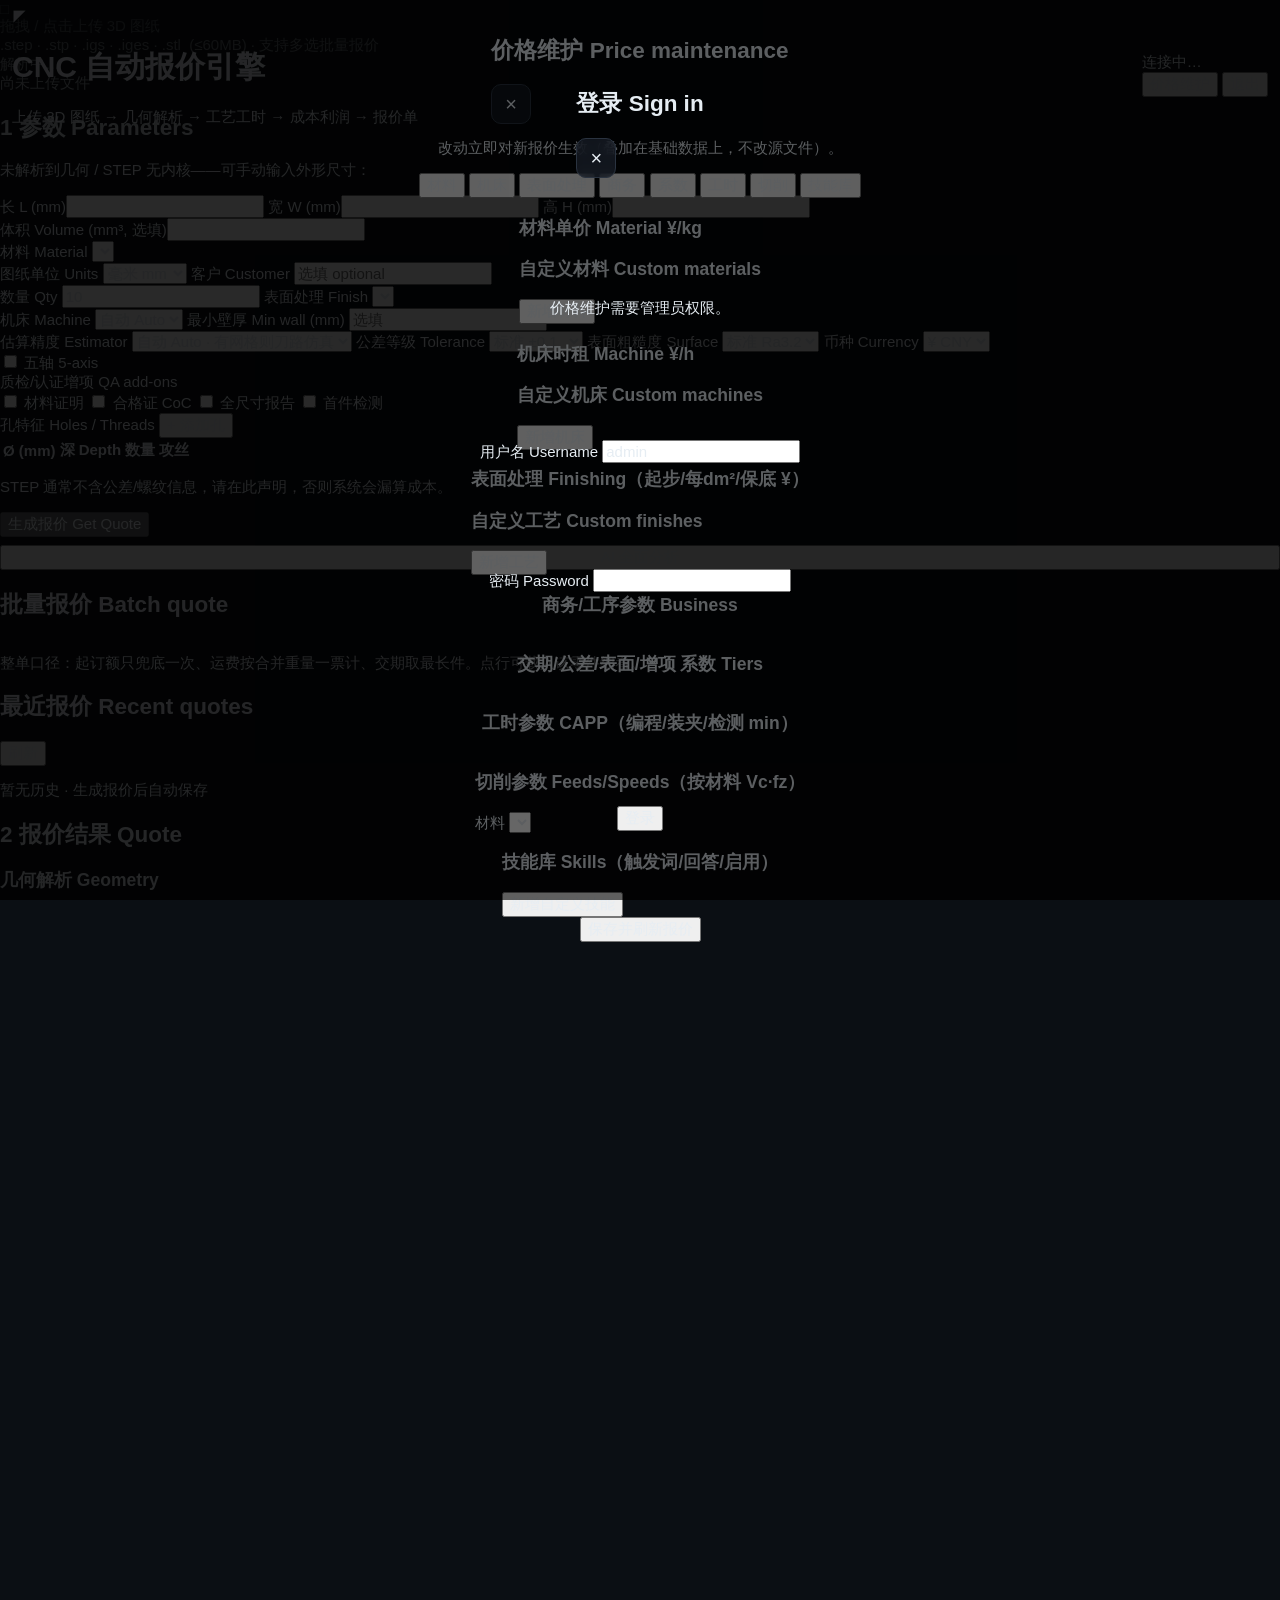
==== commit ba33138e: "人工层 UI 补全: 表面处理/机床标签页的新增表单与列表 镜像自定义材料模式(无 emoji): - 工艺标签页: 自定义工艺列表(¥/dm²/外协天数/适用材料数/删除) +   新增表单(代号/" ====
--- a/cnc/static/index.html
+++ b/cnc/static/index.html
@@ -293,10 +293,16 @@
       <section class="admin-pane" data-pane="machines">
         <h3>机床时租 Machine ¥/h</h3>
         <div id="admin-machines" class="admin-grid"></div>
+        <h3>自定义机床 Custom machines</h3>
+        <div id="admin-custom-machines"></div>
+        <button id="machine-add" class="ghost-btn small">新增机床</button>
       </section>
       <section class="admin-pane" data-pane="finishes">
         <h3>表面处理 Finishing（起步/每dm²/保底 ¥）</h3>
         <div id="admin-finishes" class="admin-grid"></div>
+        <h3>自定义工艺 Custom finishes</h3>
+        <div id="admin-custom-finishes"></div>
+        <button id="finish-add" class="ghost-btn small">新增工艺</button>
       </section>
       <section class="admin-pane" data-pane="business">
         <h3>商务/工序参数 Business</h3>
